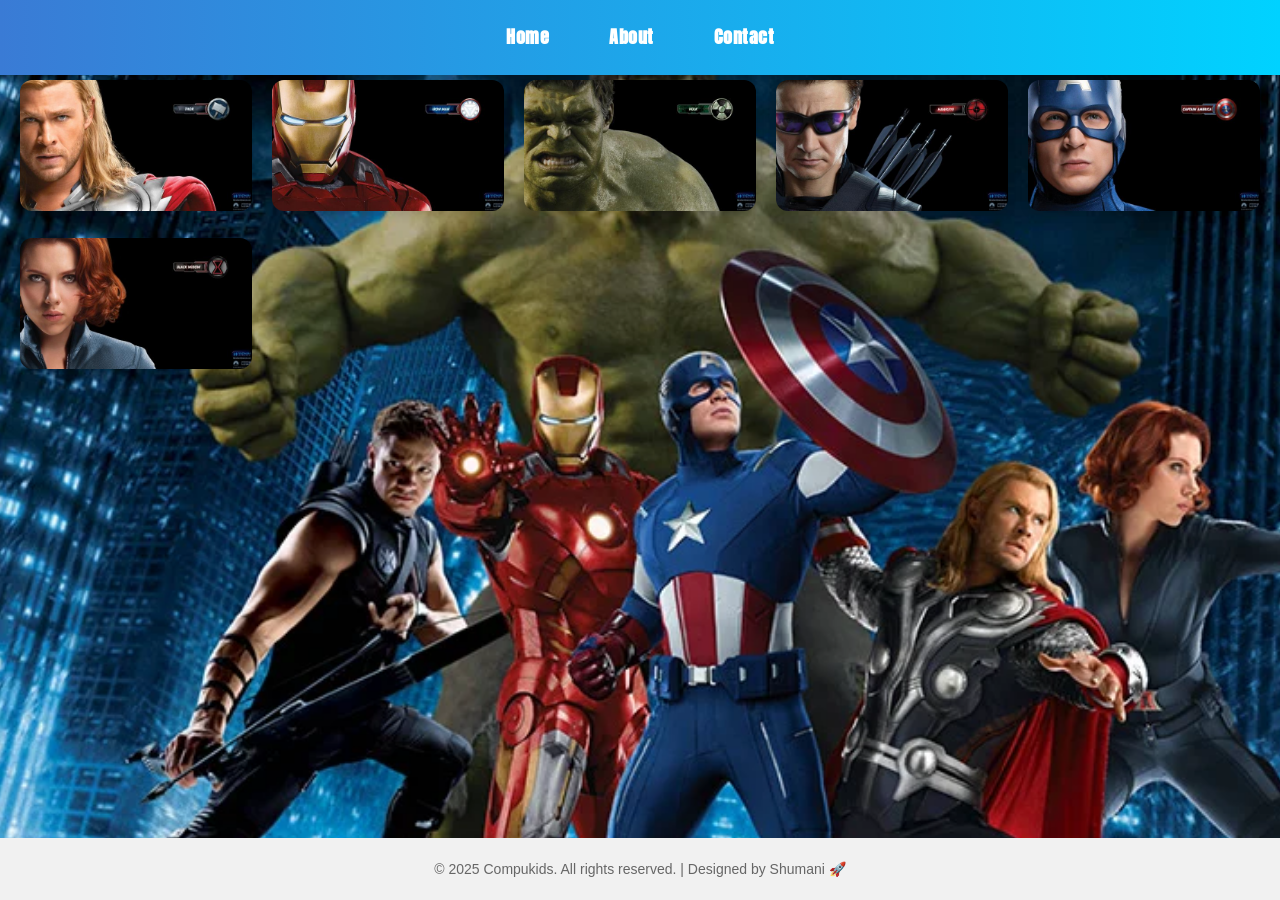
==== index.html @ 9e61ea04 "Add files via upload" ====
<!DOCTYPE html>
<html lang="en">
<head>
    <meta charset="UTF-8">
    <meta name="viewport" content="width=device-width, initial-scale=1.0">
    <link href="https://fonts.googleapis.com/css2?family=Anton&display=swap" rel="stylesheet">
    <link rel="stylesheet" href="style.css">
    <title>My Website</title>
</head>
<body>
    <div id="menu">
        <a href="index.html">Home</a>
        <a href="about.html">About</a>     
        <a href="contact.html">Contact</a>

    </div>
    <div class="gallery">
        <a href ="avenger1.html"> <img src="avengers_01.jpg" /></a>
        <a href = "avenger2.html"> <img src="avengers_02.jpg" /></a>
        <a href = "avenger3.html"> <img src="avengers_03.jpg" /></a> 
        <a href="avenger4.html"> <img src="avengers_04.jpg" /></a>
        <a href="avenger5.html"> <img src="avengers_05.jpg" /></a>
        <a href="avenger6.html"> <img src="avengers_06.jpg" /></a>
    </div>
    <div class="content">
        <!--All your page content goes here-->
    </div>
    <footer>
        © 2025 Compukids. All rights reserved. | Designed by Shumani 🚀
    </footer>
</body>
</html>
---- style.css ----
@import url('https://fonts.googleapis.com/css2?family=Anton&display=swap');

body {

    color: white;
    
    background-image: url('avengers-workout\ \(1\).webp');
    background-size: cover;
    background-position: center;
    background-repeat: no-repeat;
    height: 100vh;
    margin: 0;
    padding: 0;

    margin: 0;
    font-family: Helvetica, sans-serif;
    background-color: #f8f9fa;

    height: 100vh;
  margin: 0;
  padding: 0;
  display: flex;
  flex-direction: column;

}
.avenger1 {
  background-image: url('avengers_01.jpg');
  color: white;
  padding: 20px;
}

.avenger2 {
  background-image: url('avengers_02.jpg');
  color: white;
  padding: 20px;
}



.avenger1 h1 {
    color: white;
}

.avenger2 h1 {
    color: white;

}
.avenger3 h1 {
    color: white;
}
.avenger4 h1 {
    color: white;
}
.about-section{
    color: white;
}

#menu {
    position: fixed;
    top: 0;
    width: 100%;
    background-color: cornflowerblue;
    display: flex;
    justify-content: center;
    gap: 30px;
    padding: 10px 0;
    box-shadow: 0 2px 5px rgba(0,0,0,0.1);
    z-index: 1000;
}

#menu a {
    color: white;
    text-decoration: none;
    font-weight: bold;
    font-size: 18px;
    transition: color 0.3s;
}

#menu a:hover {
    color: gold;
}

.gallery {
    display: grid;
    grid-template-columns: repeat(auto-fit, minmax(200px, 1fr));
    gap: 20px;
    margin: 80px 20px 20px;
}

.gallery img {
    width: 100%;
    border-radius: 12px;
    box-shadow: 0 4px 10px rgba(0,0,0,0.1);
    transition: transform 0.3s, box-shadow 0.3s;
}

.gallery img:hover {
    transform: scale(1.05);
    box-shadow: 0 6px 15px rgba(0,0,0,0.2);
}

h2, h3, h4, h5, h6 {
    font-family: 'Anton', sans-serif;
    text-align: center;
    font-size: 30px;
    color: cornflowerblue;
    font-style: italic;
    text-transform: uppercase;
}

p {
    font-family: Helvetica, sans-serif;
}


/* --- Added Enhancements --- */
body {
    font-family: 'Poppins', sans-serif;
    line-height: 1.6;
    color: #222;

}
.content {
  flex: 1;
}

#menu {
    background: linear-gradient(90deg, #3a7bd5, #00d2ff);
    padding: 15px 0;
}

#menu a {
    font-family: 'Anton', sans-serif;
    letter-spacing: 0.5px;
    padding: 8px 15px;
    border-radius: 5px;
}

#menu a:hover {
    background-color: white;
    color: #3a7bd5;
}

.gallery img:hover {
    transform: scale(1.07);
    box-shadow: 0 8px 20px rgba(0, 0, 0, 0.25);
}

footer {
    text-align: center;
    margin-top: 50px;
    padding: 20px;
    background-color: #f1f1f1;
    font-size: 14px;
    color: #666;
}

.avenger h2 {

    position: relative;
    z-index: 2;
}

h2 {
    border: 1px solid red;
}

h1, h2 {
    color: white;
}

.avenger {
  background-image: url('avengers_01.jpg');
  background-size: cover;
  background-position: center;
  padding: 80px 20px; /* add spacing */
  text-align: center;
}

.contact p {
    color: white;
}
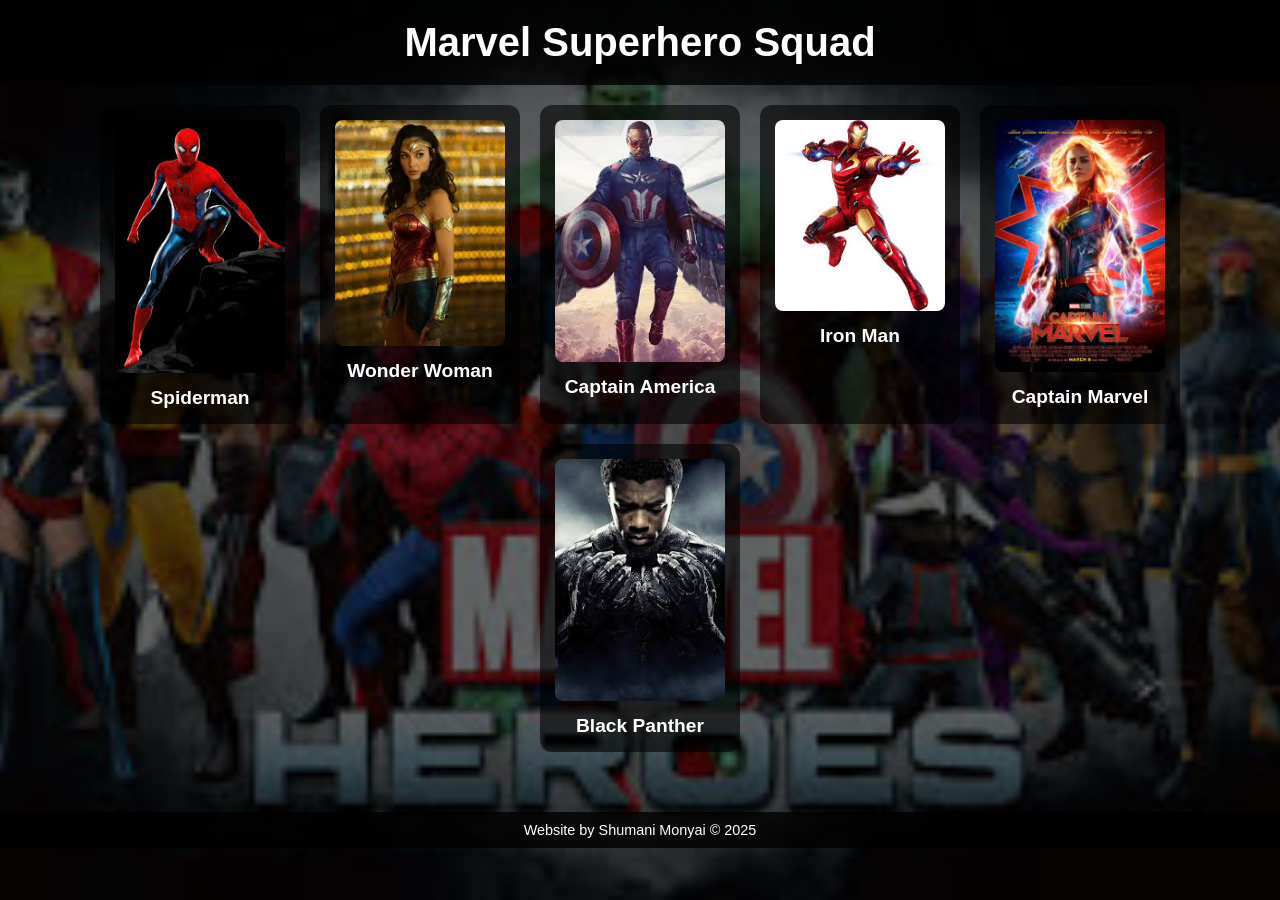
==== commit def42112: "Add files via upload" ====
--- a/index.html
+++ b/index.html
@@ -1,32 +1,63 @@
-<!DOCTYPE html>
-<html lang="en">
-<head>
-    <meta charset="UTF-8">
-    <meta name="viewport" content="width=device-width, initial-scale=1.0">
-    <link href="https://fonts.googleapis.com/css2?family=Anton&display=swap" rel="stylesheet">
-    <link rel="stylesheet" href="style.css">
-    <title>My Website</title>
-</head>
-<body>
-    <div id="menu">
-        <a href="index.html">Home</a>
-        <a href="about.html">About</a>     
-        <a href="contact.html">Contact</a>
-
-    </div>
-    <div class="gallery">
-        <a href ="avenger1.html"> <img src="avengers_01.jpg" /></a>
-        <a href = "avenger2.html"> <img src="avengers_02.jpg" /></a>
-        <a href = "avenger3.html"> <img src="avengers_03.jpg" /></a> 
-        <a href="avenger4.html"> <img src="avengers_04.jpg" /></a>
-        <a href="avenger5.html"> <img src="avengers_05.jpg" /></a>
-        <a href="avenger6.html"> <img src="avengers_06.jpg" /></a>
-    </div>
-    <div class="content">
-        <!--All your page content goes here-->
-    </div>
-    <footer>
-        © 2025 Compukids. All rights reserved. | Designed by Shumani 🚀
-    </footer>
-</body>
-</html>
+<!DOCTYPE html>
+<html lang="en">
+<head>
+  <meta charset="UTF-8" />
+  <meta name="viewport" content="width=device-width, initial-scale=1.0"/>
+  <title>Marvel Superheroes</title>
+  <link rel="stylesheet" href="style.css" />
+</head>
+<body>
+  <div class="overlay"></div>
+
+  <header>
+    <h1>Marvel Superhero Squad</h1>
+  </header>
+
+  <main>
+    <section class="heroes">
+      <div class="hero-card" data-hero="Spiderman">
+        <img src="spiderman.jpeg" alt="Spiderman">
+        <h2>Spiderman</h2>
+      </div>
+      <div class="hero-card" data-hero="Wonder Woman">
+        <img src="wonder-woman.jpeg" alt="Wonder Woman">
+        <h2>Wonder Woman</h2>
+      </div>
+      <div class="hero-card" data-hero="Captain America">
+        <img src="captain-america.jpeg" alt="Captain America">
+        <h2>Captain America</h2>
+      </div>
+      <div class="hero-card" data-hero="Iron Man">
+        <img src="iron-man.jpeg" alt="Iron Man">
+        <h2>Iron Man</h2>
+      </div>
+      <div class="hero-card" data-hero="Captain Marvel">
+        <img src="captain-marvel.jpeg" alt="Captain Marvel">
+        <h2>Captain Marvel</h2>
+      </div>
+      <div class="hero-card" data-hero="Black Panther">
+        <img src="black-panther.jpeg" alt="Black Panther">
+        <h2>Black Panther</h2>
+      </div>
+    </section>
+  </main>
+
+  <footer>
+    <p>Website by Shumani Monyai © 2025</p>
+  </footer>
+
+  <!-- Background music -->
+  <audio id="bg-music" src="marvel-theme.mp3" autoplay loop></audio>
+
+  <!-- Hero Info Modal -->
+  <div id="modal" class="modal hidden">
+    <div class="modal-content">
+      <span id="close-btn">&times;</span>
+      <h2 id="hero-name"></h2>
+      <p id="hero-info">Loading...</p>
+    </div>
+  </div>
+
+  <script src="script.js"></script>
+</body>
+</html>
--- a/style.css
+++ b/style.css
@@ -1,183 +1,111 @@
-
-@import url('https://fonts.googleapis.com/css2?family=Anton&display=swap');
-
-body {
-
-    color: white;
-    
-    background-image: url('avengers-workout\ \(1\).webp');
-    background-size: cover;
-    background-position: center;
-    background-repeat: no-repeat;
-    height: 100vh;
-    margin: 0;
-    padding: 0;
-
-    margin: 0;
-    font-family: Helvetica, sans-serif;
-    background-color: #f8f9fa;
-
-    height: 100vh;
-  margin: 0;
-  padding: 0;
-  display: flex;
-  flex-direction: column;
-
-}
-.avenger1 {
-  background-image: url('avengers_01.jpg');
-  color: white;
-  padding: 20px;
-}
-
-.avenger2 {
-  background-image: url('avengers_02.jpg');
-  color: white;
-  padding: 20px;
-}
-
-
-
-.avenger1 h1 {
-    color: white;
-}
-
-.avenger2 h1 {
-    color: white;
-
-}
-.avenger3 h1 {
-    color: white;
-}
-.avenger4 h1 {
-    color: white;
-}
-.about-section{
-    color: white;
-}
-
-#menu {
-    position: fixed;
-    top: 0;
-    width: 100%;
-    background-color: cornflowerblue;
-    display: flex;
-    justify-content: center;
-    gap: 30px;
-    padding: 10px 0;
-    box-shadow: 0 2px 5px rgba(0,0,0,0.1);
-    z-index: 1000;
-}
-
-#menu a {
-    color: white;
-    text-decoration: none;
-    font-weight: bold;
-    font-size: 18px;
-    transition: color 0.3s;
-}
-
-#menu a:hover {
-    color: gold;
-}
-
-.gallery {
-    display: grid;
-    grid-template-columns: repeat(auto-fit, minmax(200px, 1fr));
-    gap: 20px;
-    margin: 80px 20px 20px;
-}
-
-.gallery img {
-    width: 100%;
-    border-radius: 12px;
-    box-shadow: 0 4px 10px rgba(0,0,0,0.1);
-    transition: transform 0.3s, box-shadow 0.3s;
-}
-
-.gallery img:hover {
-    transform: scale(1.05);
-    box-shadow: 0 6px 15px rgba(0,0,0,0.2);
-}
-
-h2, h3, h4, h5, h6 {
-    font-family: 'Anton', sans-serif;
-    text-align: center;
-    font-size: 30px;
-    color: cornflowerblue;
-    font-style: italic;
-    text-transform: uppercase;
-}
-
-p {
-    font-family: Helvetica, sans-serif;
-}
-
-
-/* --- Added Enhancements --- */
-body {
-    font-family: 'Poppins', sans-serif;
-    line-height: 1.6;
-    color: #222;
-
-}
-.content {
-  flex: 1;
-}
-
-#menu {
-    background: linear-gradient(90deg, #3a7bd5, #00d2ff);
-    padding: 15px 0;
-}
-
-#menu a {
-    font-family: 'Anton', sans-serif;
-    letter-spacing: 0.5px;
-    padding: 8px 15px;
-    border-radius: 5px;
-}
-
-#menu a:hover {
-    background-color: white;
-    color: #3a7bd5;
-}
-
-.gallery img:hover {
-    transform: scale(1.07);
-    box-shadow: 0 8px 20px rgba(0, 0, 0, 0.25);
-}
-
-footer {
-    text-align: center;
-    margin-top: 50px;
-    padding: 20px;
-    background-color: #f1f1f1;
-    font-size: 14px;
-    color: #666;
-}
-
-.avenger h2 {
-
-    position: relative;
-    z-index: 2;
-}
-
-h2 {
-    border: 1px solid red;
-}
-
-h1, h2 {
-    color: white;
-}
-
-.avenger {
-  background-image: url('avengers_01.jpg');
-  background-size: cover;
-  background-position: center;
-  padding: 80px 20px; /* add spacing */
-  text-align: center;
-}
-
-.contact p {
-    color: white;
-}+/* Reset & Base */
+* {
+  margin: 0;
+  padding: 0;
+  box-sizing: border-box;
+}
+body {
+  font-family: 'Segoe UI', Tahoma, Geneva, Verdana, sans-serif;
+  background-image: url('marvel-bg.jpeg');
+  background-size: cover;
+  background-position: center;
+  background-attachment: fixed;
+  color: #fff;
+  position: relative;
+  min-height: 100vh;
+}
+
+/* Background Overlay */
+.overlay {
+  position: fixed;
+  top: 0;
+  left: 0;
+  height: 100%;
+  width: 100%;
+  background: rgba(0, 0, 0, 0.6);
+  z-index: -1;
+}
+
+/* Header */
+header {
+  background-color: rgba(0, 0, 0, 0.8);
+  padding: 20px 10px;
+  text-align: center;
+}
+header h1 {
+  font-size: 2.5rem;
+}
+
+/* Heroes */
+main {
+  padding: 20px;
+}
+.heroes {
+  display: flex;
+  flex-wrap: wrap;
+  justify-content: center;
+  gap: 20px;
+}
+.hero-card {
+  background-color: rgba(0, 0, 0, 0.6);
+  border-radius: 12px;
+  padding: 15px;
+  width: 200px;
+  text-align: center;
+  cursor: pointer;
+  transition: transform 0.3s ease;
+}
+.hero-card:hover {
+  transform: scale(1.05);
+}
+.hero-card img {
+  width: 100%;
+  height: auto;
+  border-radius: 8px;
+  margin-bottom: 10px;
+}
+.hero-card h2 {
+  font-size: 1.2rem;
+}
+
+/* Modal */
+.modal {
+  position: fixed;
+  top: 0;
+  left: 0;
+  width: 100%;
+  height: 100%;
+  background-color: rgba(0,0,0,0.85);
+  display: flex;
+  justify-content: center;
+  align-items: center;
+  z-index: 10;
+}
+.modal.hidden {
+  display: none;
+}
+.modal-content {
+  background-color: #111;
+  padding: 20px;
+  border-radius: 10px;
+  width: 90%;
+  max-width: 400px;
+  text-align: center;
+}
+#close-btn {
+  position: absolute;
+  top: 20px;
+  right: 30px;
+  font-size: 2rem;
+  color: white;
+  cursor: pointer;
+}
+
+/* Footer */
+footer {
+  background-color: rgba(0, 0, 0, 0.8);
+  padding: 10px;
+  text-align: center;
+  font-size: 0.9rem;
+  margin-top: 40px;
+}
